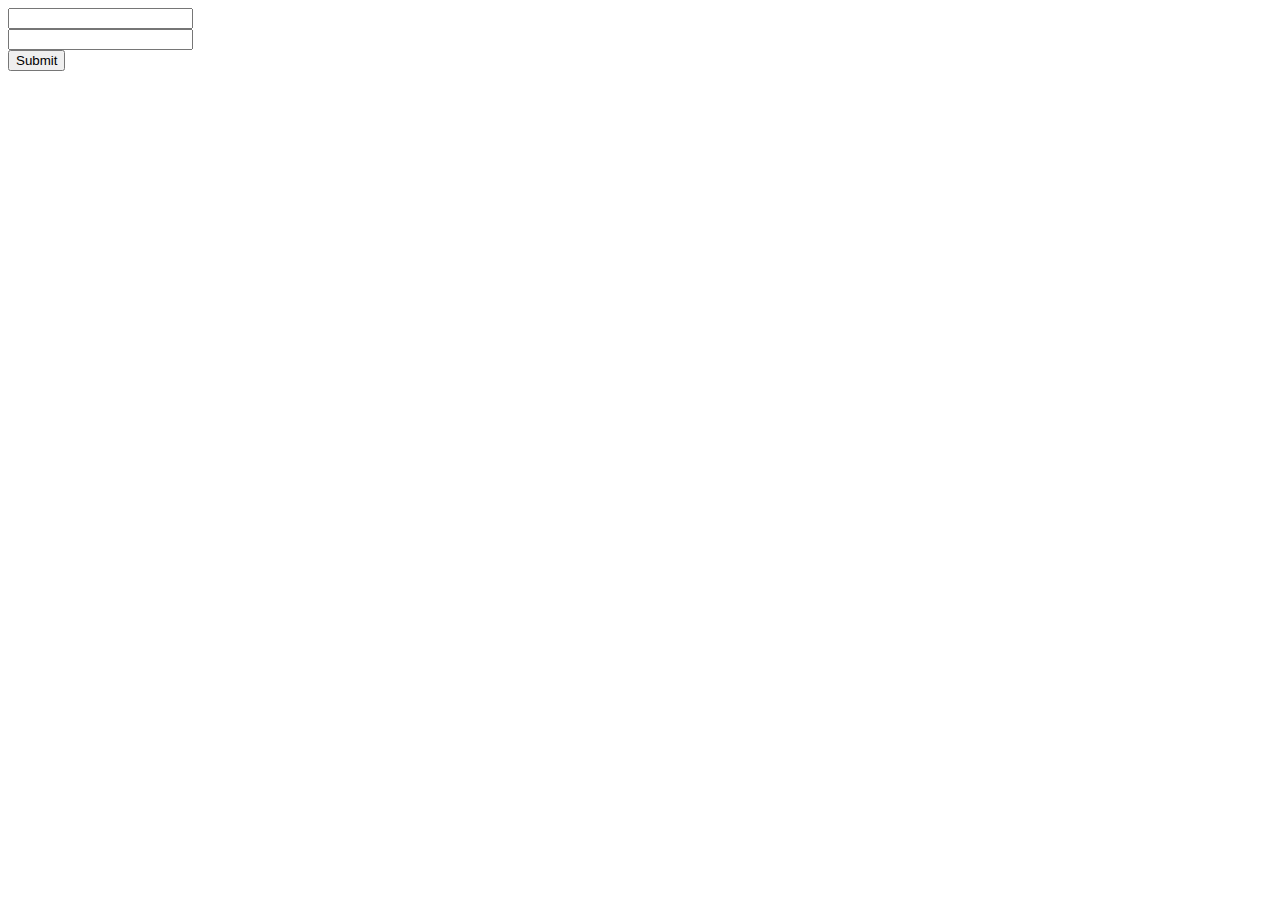
==== login.html @ 417e4a21 "auth" ====
<!DOCTYPE html>
<html lang="en">

<head>
	<meta charset="UTF-8">
	<title>Document</title>
</head>

<body>
	<input type="text"><br>
	<input type="plaseholder"><br>
	<input type="submit"><br>






</body>

</html>
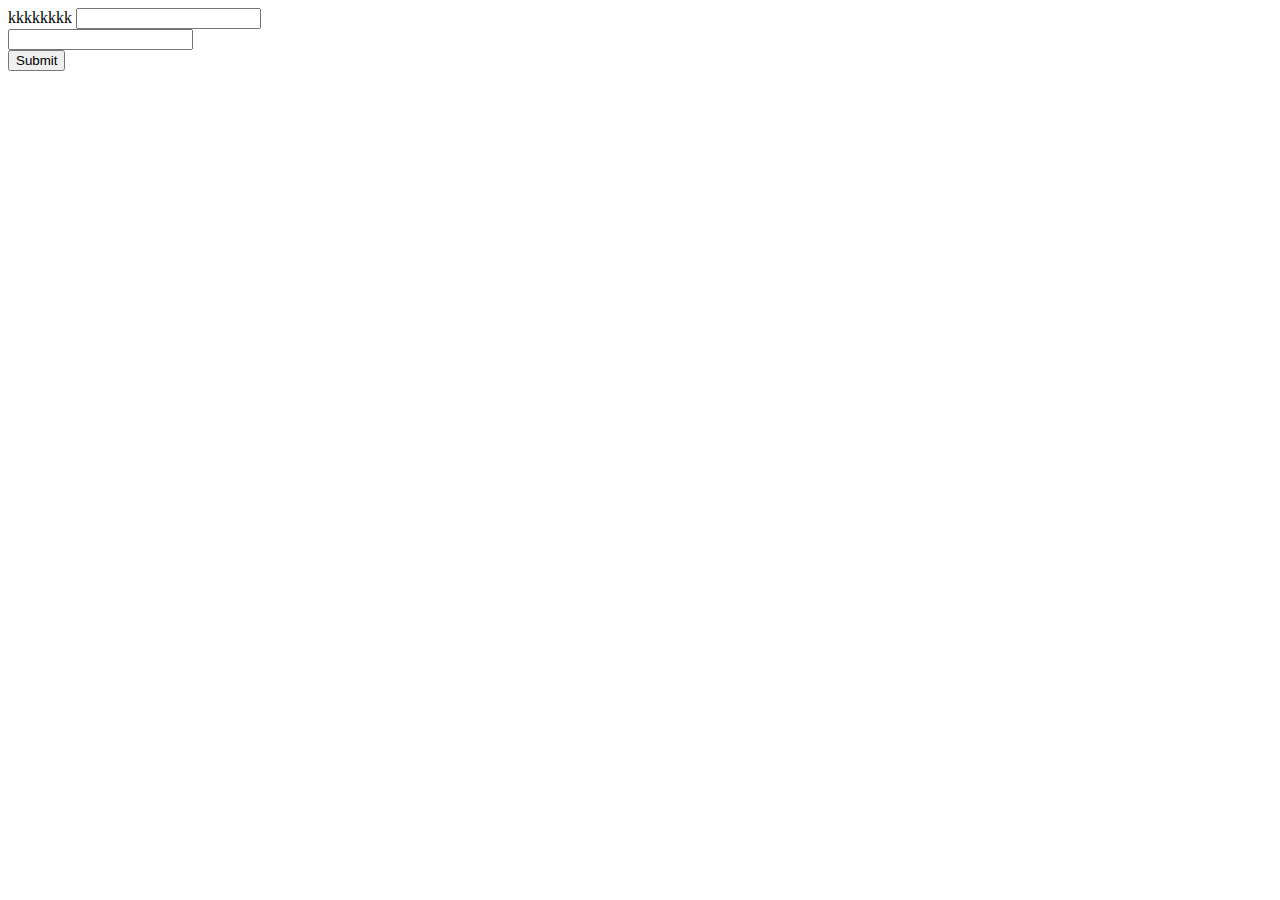
==== commit 48bd4e9c: "5 commit" ====
--- a/login.html
+++ b/login.html
@@ -7,6 +7,10 @@
 </head>
 
 <body>
+
+
+
+	kkkkkkkk
 	<input type="text"><br>
 	<input type="plaseholder"><br>
 	<input type="submit"><br>
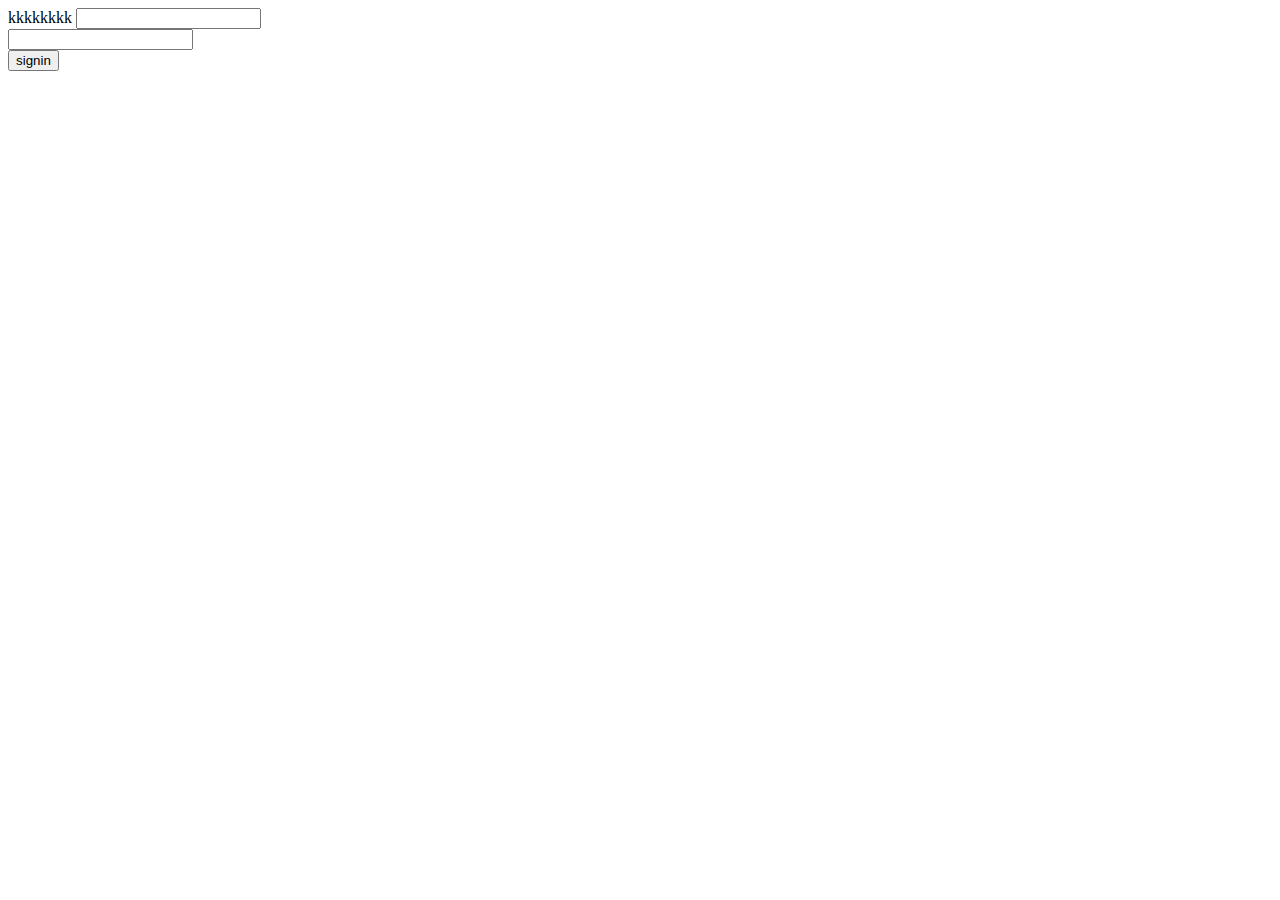
==== commit 52c7c4cd: "valiu" ====
--- a/login.html
+++ b/login.html
@@ -13,7 +13,7 @@
 	kkkkkkkk
 	<input type="text"><br>
 	<input type="plaseholder"><br>
-	<input type="submit"><br>
+	<input type="submit" value="signin"><br>
 
 
 
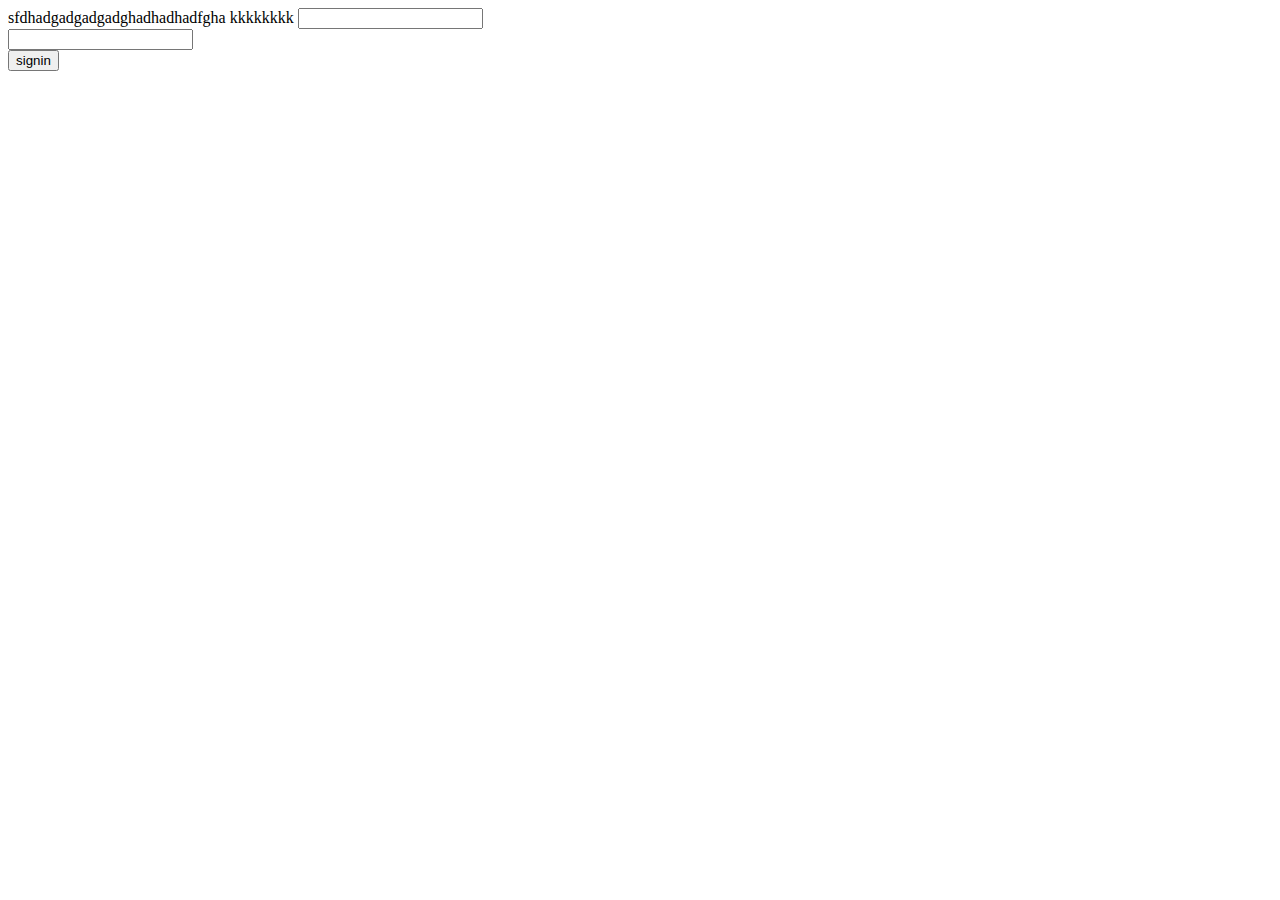
==== commit 58a1466b: "333" ====
--- a/login.html
+++ b/login.html
@@ -8,9 +8,7 @@
 
 <body>
 
-
-
-	kkkkkkkk
+	sfdhadgadgadgadghadhadhadfgha kkkkkkkk
 	<input type="text"><br>
 	<input type="plaseholder"><br>
 	<input type="submit" value="signin"><br>
